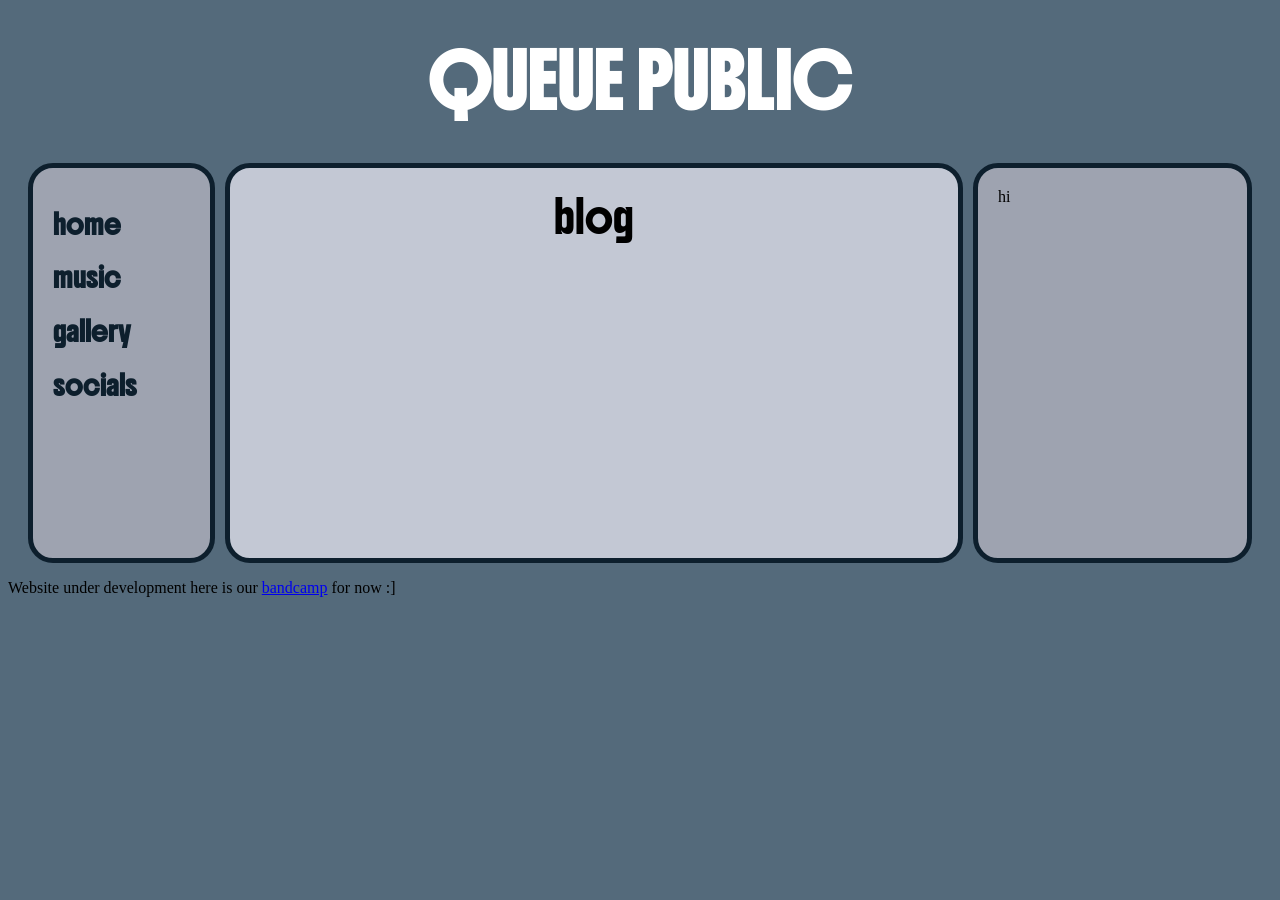
==== public/home.html @ 06e98554 "am a bit stupid. placed all website files in folder 'public'" ====
<!DOCTYPE html>
<style>
  body {
    color: black;
    font-family: Verdana;
  }
  h1 {
    text-align: center;
    font-size: 50px;
    color: white;
    font-family: 'Boldonse';
  }
  .main-content {
    display: flex;
    justify-content: center;
    height: 400px;
    padding-left: 20px;
    padding-right: 20px;
    gap: 10px;
  }
  .nav-bar {
    justify-content: center;
    align-items: center;
    width: 150px;
    border-radius: 25px;
    border: 5px solid #0D1F2D;
    padding: 20px;
    background-color: #9EA3B0;
    font-family: 'Boldonse';
  }
  .nav-bar a {
    color: #0D1F2D;
    text-decoration: none;
  }
  .blog-content {
    justify-content: center;
    align-items: center;
    width: 750px;
    border-radius: 25px;
    border: 5px solid #0D1F2D;
    padding: 20px;
    background-color: #C3C8D4;
  }
  .blog-title {
    text-align: center;
    font-size: 30px;
    color: solid black;
    text-decoration-style: solid;
    font-family: 'Boldonse';
  }
  .player-content {
    justify-content: center;
    align-items: center;
    width: 250px;
    border-radius: 25px;
    border: 5px solid #0D1F2D;
    padding: 20px;
    background-color: #9EA3B0;
  }
</style>
<html>
  <head>
    <meta charset="UTF-8">
    <meta name="viewport" content="width=device-width, initial-scale=1.0">
    <title>Queue Public</title>
    <!-- The style.css file allows you to change the look of your web pages.
         If you include the next line in all your web pages, they will all share the same look.
         This makes it easier to make new pages for your site. -->
    <link href="/style.css" rel="stylesheet" type="text/css" media="all">
    <link href='https://fonts.googleapis.com/css?family=Boldonse' rel='stylesheet'>
  </head>
  
  <body style="background-color:#546A7B">
    <h1>QUEUE PUBLIC</h1>

    <div class="main-content">
    
      <div class="nav-bar">
        <h3><a href="https://queuepublic.neocities.org/home">home</a></h3>
        <h3><a href="https://queuepublic.neocities.org/music">music</a></h3>
        <h3><a href="https://queuepublic.neocities.org/gallery">gallery</a></h3>
        <h3><a href="https://queuepublic.neocities.org/socials">socials</a></h3>
      </div>
      
      <div class="blog-content">
        <div class="blog-title">blog</div>
      </div>
      
      <div class="player-content">
        hi
      </div>
      
    </div>
    
    <p>Website under development here is our <a href="https://queuepublic.bandcamp.com/">bandcamp</a> for now :]</p>
  </body>
</html>
---- style.css ----
/* CSS is how you can add style to your website, such as colors, fonts, and positioning of your
   HTML content. To learn how to do something, just try searching Google for questions like
   "how to change link color." */
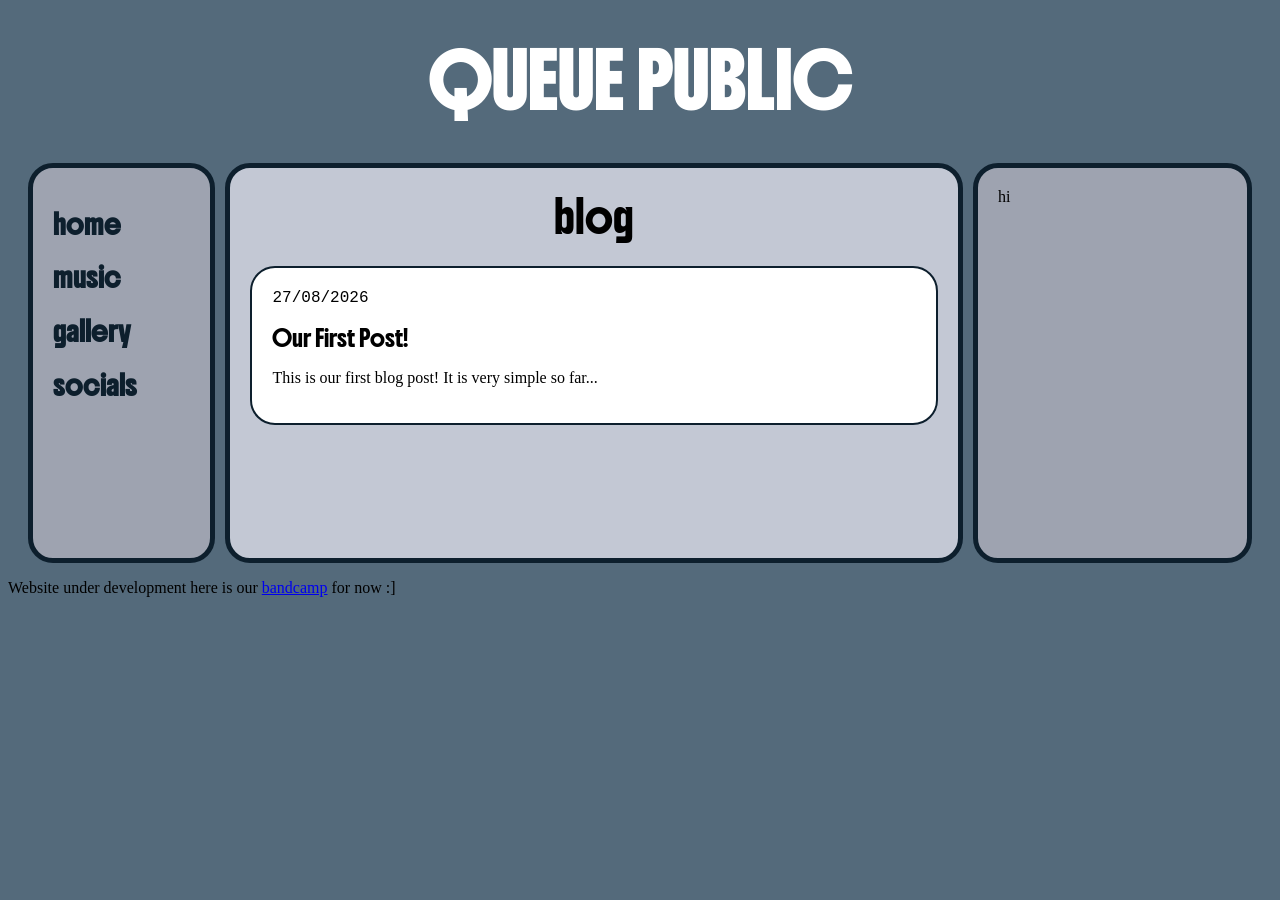
==== commit 97f9b224: "created blog.json so we can create blog posts and these are displayed in the blog section" ====
--- a/public/home.html
+++ b/public/home.html
@@ -40,6 +40,7 @@
     border: 5px solid #0D1F2D;
     padding: 20px;
     background-color: #C3C8D4;
+    overflow-y: auto;
   }
   .blog-title {
     text-align: center;
@@ -47,6 +48,7 @@
     color: solid black;
     text-decoration-style: solid;
     font-family: 'Boldonse';
+    padding-bottom: 20px;
   }
   .player-content {
     justify-content: center;
@@ -57,7 +59,26 @@
     padding: 20px;
     background-color: #9EA3B0;
   }
+  .blog-post-content {
+    justify-content: center;
+    border: 2px solid #0D1F2D;
+    background-color: #ffffff;
+    border-radius: 25px;
+    padding: 20px;
+    padding-top: 5px;
+  }
+  #blog-post-date {
+    color: solid black;
+    text-decoration-style: solid;
+    font-family: 'Courier New';
+  }
+  #blog-post-title {
+    color: solid black;
+    text-decoration-style: solid;
+    font-family: 'Boldonse';
+  }
 </style>
+
 <html>
   <head>
     <meta charset="UTF-8">
@@ -69,8 +90,24 @@
     <link href="/style.css" rel="stylesheet" type="text/css" media="all">
     <link href='https://fonts.googleapis.com/css?family=Boldonse' rel='stylesheet'>
   </head>
-  
-  <body style="background-color:#546A7B">
+  <script>
+    async function loadFunctions() {
+      displayBlogPosts()
+    }
+
+    async function displayBlogPosts() {
+      var blog_posts = await fetch("blog.json")
+        .then(response => {
+          return response.json()
+        })
+      var values = Object.values(blog_posts).reverse()
+      for (var i = 0; i < values.length; i++) {
+        let data = values[i];
+        document.getElementById("blog-posts").innerHTML += '<div class="blog-post-content"><p id="blog-post-date">' + data.date + '</p><p id="blog-post-title">' + data.title + '</p><p>' + data.text + '</p></div>'
+      }
+    }
+  </script>
+  <body style="background-color:#546A7B" onload="loadFunctions()">
     <h1>QUEUE PUBLIC</h1>
 
     <div class="main-content">
@@ -84,6 +121,10 @@
       
       <div class="blog-content">
         <div class="blog-title">blog</div>
+
+        <div class="blog-scroll-content">
+          <div id="blog-posts"></div>
+        </div>
       </div>
       
       <div class="player-content">
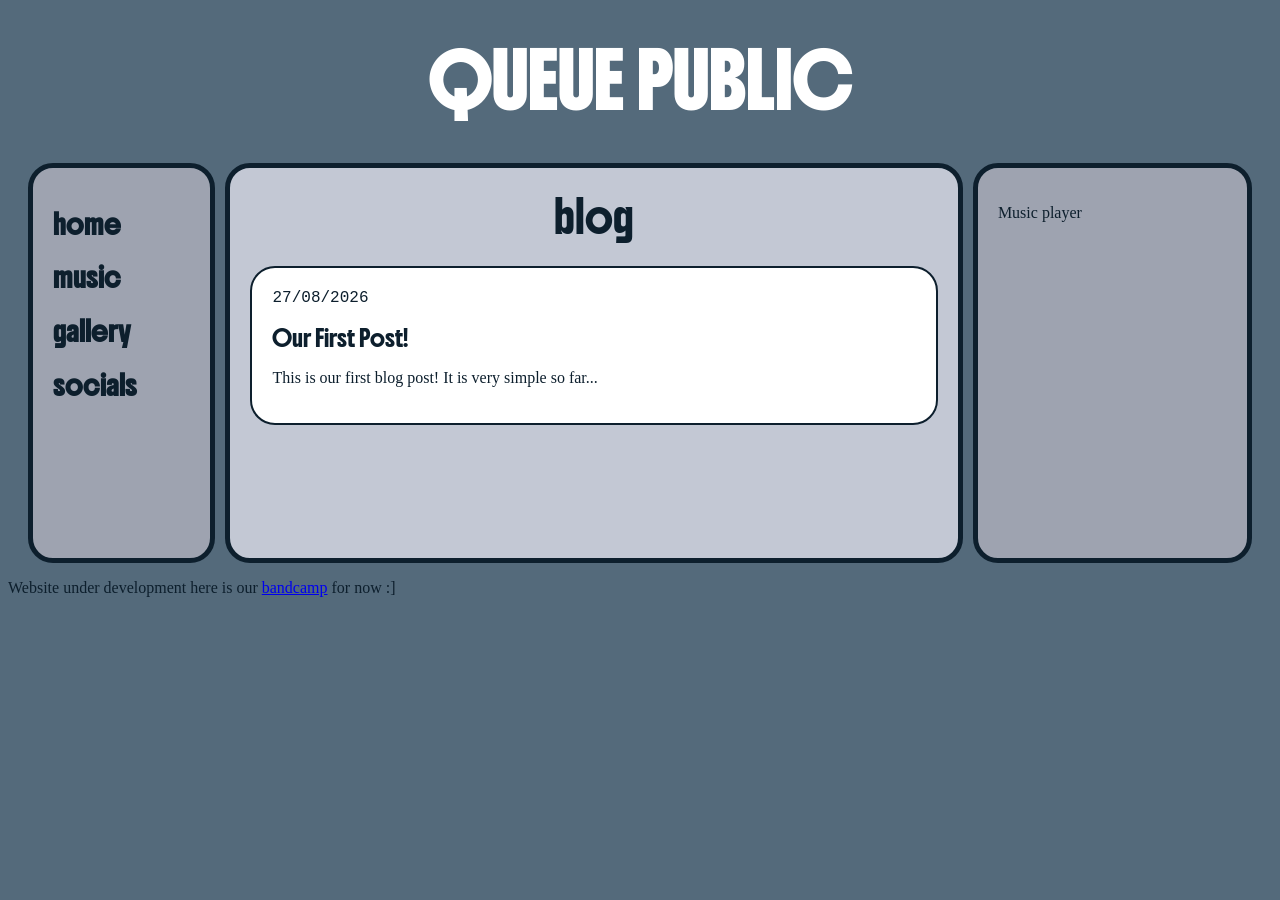
==== commit 492bbf1a: "quick fixes whilst showing alfie the code, changed some colours and padding" ====
--- a/public/home.html
+++ b/public/home.html
@@ -1,7 +1,7 @@
 <!DOCTYPE html>
 <style>
   body {
-    color: black;
+    color: #0D1F2D;
     font-family: Verdana;
   }
   h1 {
@@ -45,7 +45,7 @@
   .blog-title {
     text-align: center;
     font-size: 30px;
-    color: solid black;
+    color: solid #0D1F2D;
     text-decoration-style: solid;
     font-family: 'Boldonse';
     padding-bottom: 20px;
@@ -91,10 +91,6 @@
     <link href='https://fonts.googleapis.com/css?family=Boldonse' rel='stylesheet'>
   </head>
   <script>
-    async function loadFunctions() {
-      displayBlogPosts()
-    }
-
     async function displayBlogPosts() {
       var blog_posts = await fetch("blog.json")
         .then(response => {
@@ -103,11 +99,11 @@
       var values = Object.values(blog_posts).reverse()
       for (var i = 0; i < values.length; i++) {
         let data = values[i];
-        document.getElementById("blog-posts").innerHTML += '<div class="blog-post-content"><p id="blog-post-date">' + data.date + '</p><p id="blog-post-title">' + data.title + '</p><p>' + data.text + '</p></div>'
+        document.getElementById("blog-posts").innerHTML += '<div class="blog-post-content"><p id="blog-post-date">' + data.date + '</p><p id="blog-post-title">' + data.title + '</p><p>' + data.text + '</p></div><br>'
       }
     }
   </script>
-  <body style="background-color:#546A7B" onload="loadFunctions()">
+  <body style="background-color:#546A7B" onload="displayBlogPosts()">
     <h1>QUEUE PUBLIC</h1>
 
     <div class="main-content">
@@ -128,7 +124,7 @@
       </div>
       
       <div class="player-content">
-        hi
+        <p> Music player </p>
       </div>
       
     </div>
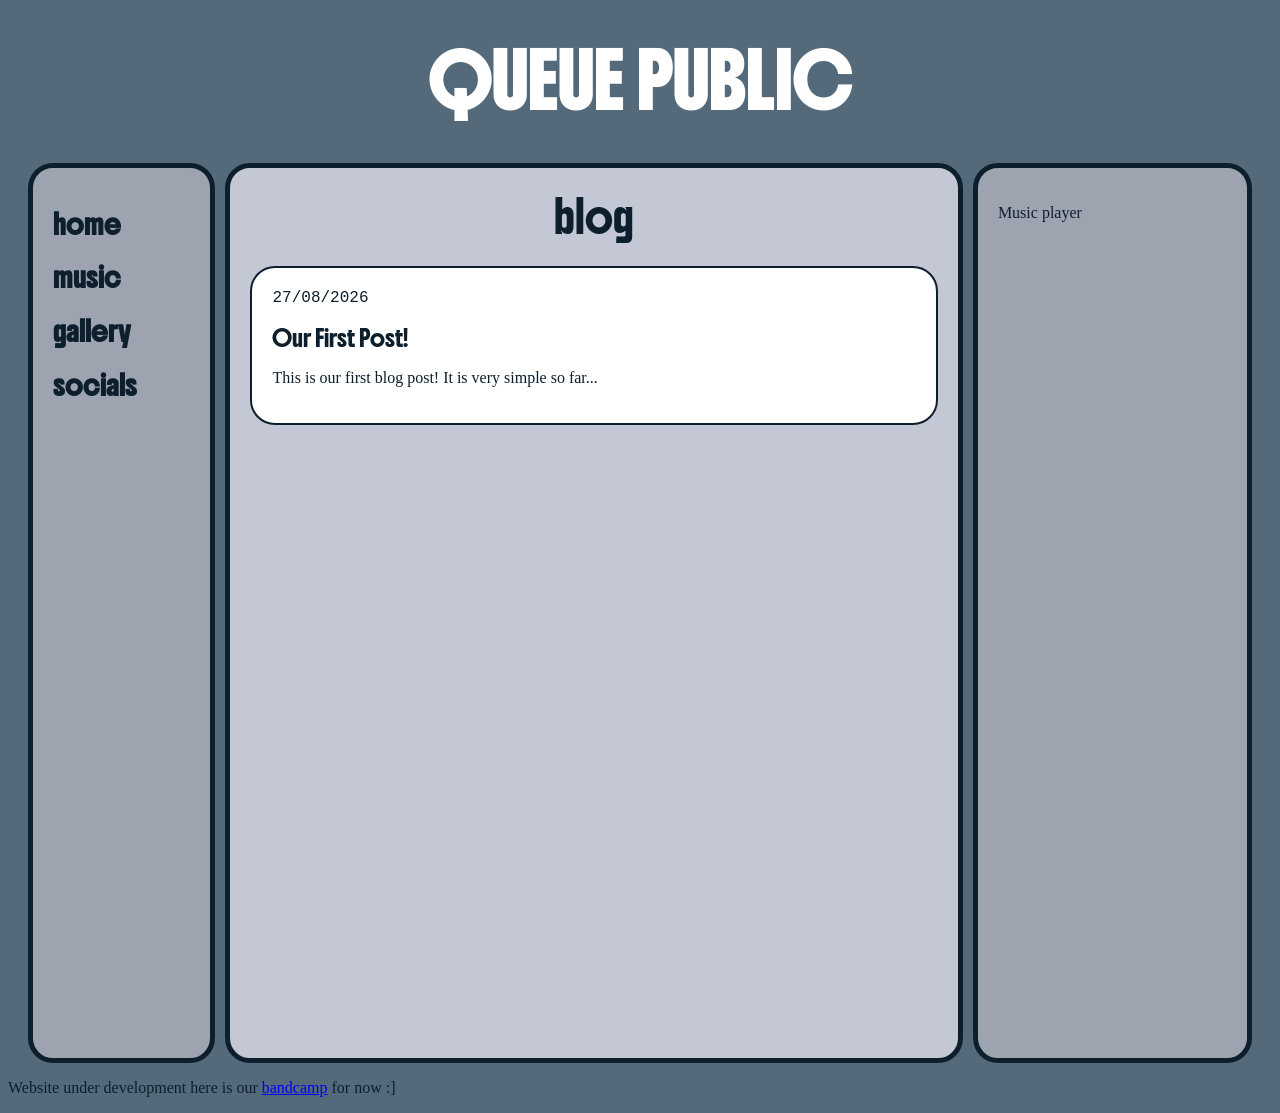
==== commit 4472ddbd: "created a grid to display releases on music page, this took TOO LONG" ====
--- a/public/home.html
+++ b/public/home.html
@@ -1,64 +1,6 @@
 <!DOCTYPE html>
 <style>
-  body {
-    color: #0D1F2D;
-    font-family: Verdana;
-  }
-  h1 {
-    text-align: center;
-    font-size: 50px;
-    color: white;
-    font-family: 'Boldonse';
-  }
-  .main-content {
-    display: flex;
-    justify-content: center;
-    height: 400px;
-    padding-left: 20px;
-    padding-right: 20px;
-    gap: 10px;
-  }
-  .nav-bar {
-    justify-content: center;
-    align-items: center;
-    width: 150px;
-    border-radius: 25px;
-    border: 5px solid #0D1F2D;
-    padding: 20px;
-    background-color: #9EA3B0;
-    font-family: 'Boldonse';
-  }
-  .nav-bar a {
-    color: #0D1F2D;
-    text-decoration: none;
-  }
-  .blog-content {
-    justify-content: center;
-    align-items: center;
-    width: 750px;
-    border-radius: 25px;
-    border: 5px solid #0D1F2D;
-    padding: 20px;
-    background-color: #C3C8D4;
-    overflow-y: auto;
-  }
-  .blog-title {
-    text-align: center;
-    font-size: 30px;
-    color: solid #0D1F2D;
-    text-decoration-style: solid;
-    font-family: 'Boldonse';
-    padding-bottom: 20px;
-  }
-  .player-content {
-    justify-content: center;
-    align-items: center;
-    width: 250px;
-    border-radius: 25px;
-    border: 5px solid #0D1F2D;
-    padding: 20px;
-    background-color: #9EA3B0;
-  }
+  
   .blog-post-content {
     justify-content: center;
     border: 2px solid #0D1F2D;
@@ -87,12 +29,12 @@
     <!-- The style.css file allows you to change the look of your web pages.
          If you include the next line in all your web pages, they will all share the same look.
          This makes it easier to make new pages for your site. -->
-    <link href="/style.css" rel="stylesheet" type="text/css" media="all">
+    <link href="style.css" rel="stylesheet" type="text/css" media="all">
     <link href='https://fonts.googleapis.com/css?family=Boldonse' rel='stylesheet'>
   </head>
   <script>
     async function displayBlogPosts() {
-      var blog_posts = await fetch("blog.json")
+      var blog_posts = await fetch("static/blog.json")
         .then(response => {
           return response.json()
         })
--- a/public/style.css
+++ b/public/style.css
@@ -0,0 +1,62 @@
+/* CSS is how you can add style to your website, such as colors, fonts, and positioning of your
+   HTML content. To learn how to do something, just try searching Google for questions like
+   "how to change link color." */
+body {
+    color: #0D1F2D;
+    font-family: Verdana;
+  }
+h1 {
+   text-align: center;
+   font-size: 50px;
+   color: white;
+   font-family: 'Boldonse';
+}
+.main-content {
+   display: flex;
+   justify-content: center;
+   min-height: 100vh;
+   padding-left: 20px;
+   padding-right: 20px;
+   gap: 10px;
+}
+.nav-bar {
+   justify-content: center;
+   align-items: center;
+   width: 150px;
+   border-radius: 25px;
+   border: 5px solid #0D1F2D;
+   padding: 20px;
+   background-color: #9EA3B0;
+   font-family: 'Boldonse';
+}
+.nav-bar a {
+   color: #0D1F2D;
+   text-decoration: none;
+}
+.player-content {
+   justify-content: center;
+   align-items: center;
+   width: 250px;
+   border-radius: 25px;
+   border: 5px solid #0D1F2D;
+   padding: 20px;
+   background-color: #9EA3B0;
+}
+.blog-content {
+   justify-content: center;
+   align-items: center;
+   width: 750px;
+   border-radius: 25px;
+   border: 5px solid #0D1F2D;
+   padding: 20px;
+   background-color: #C3C8D4;
+   overflow-y: auto;
+}
+.blog-title {
+   text-align: center;
+   font-size: 30px;
+   color: solid #0D1F2D;
+   text-decoration-style: solid;
+   font-family: 'Boldonse';
+   padding-bottom: 20px;
+}
